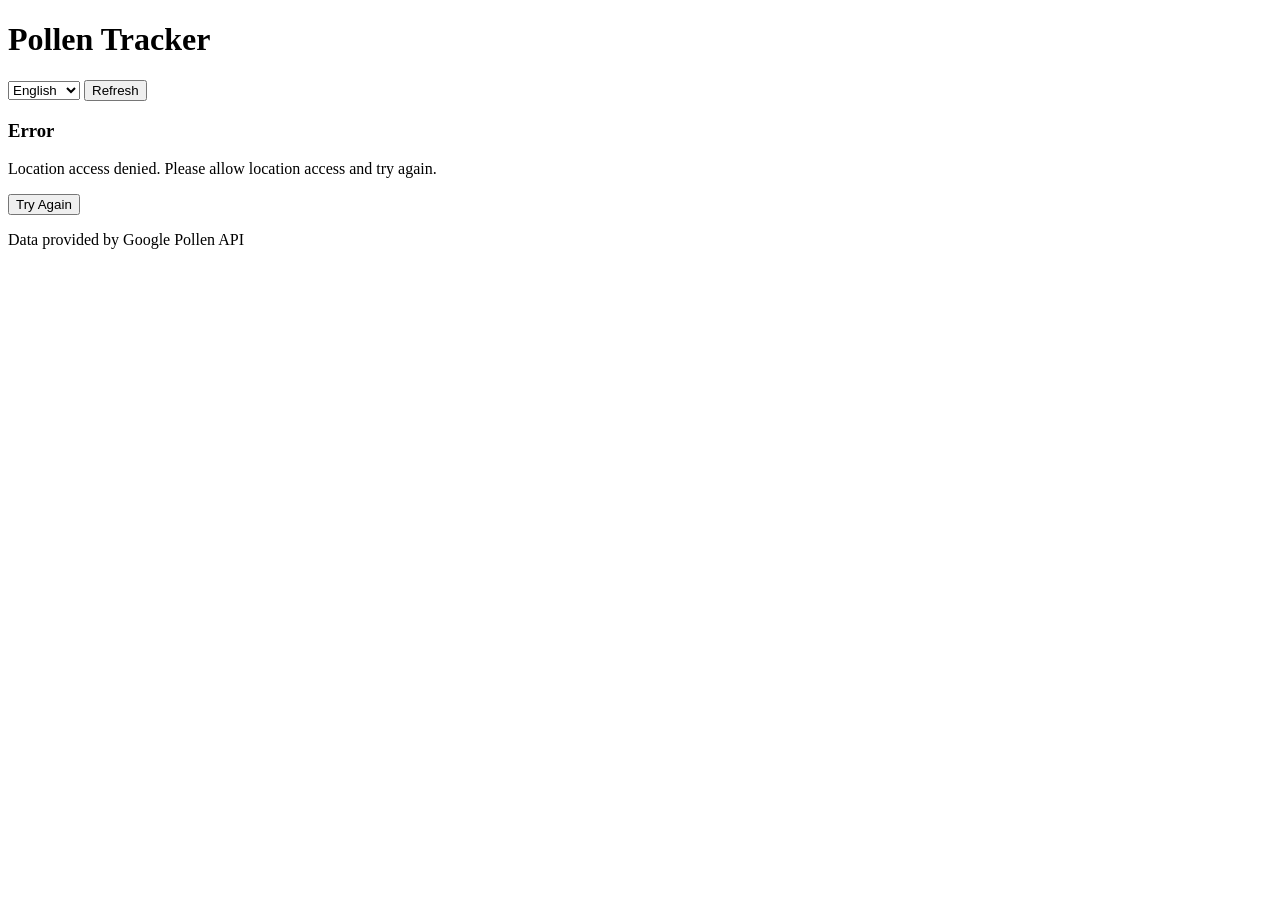
==== index.html @ 0b4e8ab3 "rename" ====
<!DOCTYPE html>
<html lang="en">
<head>
    <meta charset="UTF-8">
    <meta name="viewport" content="width=device-width, initial-scale=1.0">
    <title>Pollen Tracker</title>
    <link rel="stylesheet" href="styles.css">
</head>
<body>
    <div class="container">
        <!-- Header -->
        <header class="header">
            <h1 data-en="Pollen Tracker" data-ru="Трекер Пыльцы">Pollen Tracker</h1>
            <div class="controls">
                <select id="languageSelect" class="language-select">
                    <option value="en">English</option>
                    <option value="ru">Русский</option>
                </select>
                <button id="refreshBtn" class="refresh-btn" data-en="Refresh" data-ru="Обновить">Refresh</button>
            </div>
        </header>

        <!-- Loading indicator -->
        <div id="loading" class="loading">
            <div class="spinner"></div>
            <p data-en="Loading pollen data..." data-ru="Загрузка данных о пыльце...">Loading pollen data...</p>
        </div>

        <!-- Location & Weather Card -->
        <div id="locationCard" class="location-card" style="display: none;">
            <div class="location-info">
                <h2 id="locationName" data-en="Current Location" data-ru="Текущее местоположение">Current Location</h2>
                <p id="coordinates"></p>
            </div>
            <div class="weather-info">
                <div id="weatherIcon">🌤️</div>
                <div class="weather-details">
                    <span id="temperature">--°C</span>
                    <span id="weatherDesc" data-en="Loading weather..." data-ru="Загрузка погоды...">Loading weather...</span>
                </div>
            </div>
        </div>

        <!-- Error message -->
        <div id="errorMessage" class="error-message" style="display: none;">
            <h3 data-en="Error" data-ru="Ошибка">Error</h3>
            <p id="errorText"></p>
            <button id="retryBtn" data-en="Try Again" data-ru="Попробовать снова">Try Again</button>
        </div>

        <!-- Pollen Cards Container -->
        <div id="pollenContainer" class="pollen-container">
            <!-- Pollen cards will be generated here -->
        </div>

        <!-- Footer -->
        <footer class="footer">
            <p data-en="Data provided by Google Pollen API" data-ru="Данные предоставлены Google Pollen API">Data provided by Google Pollen API</p>
        </footer>
    </div>

    <script src="script.js"></script>
</body>
</html>
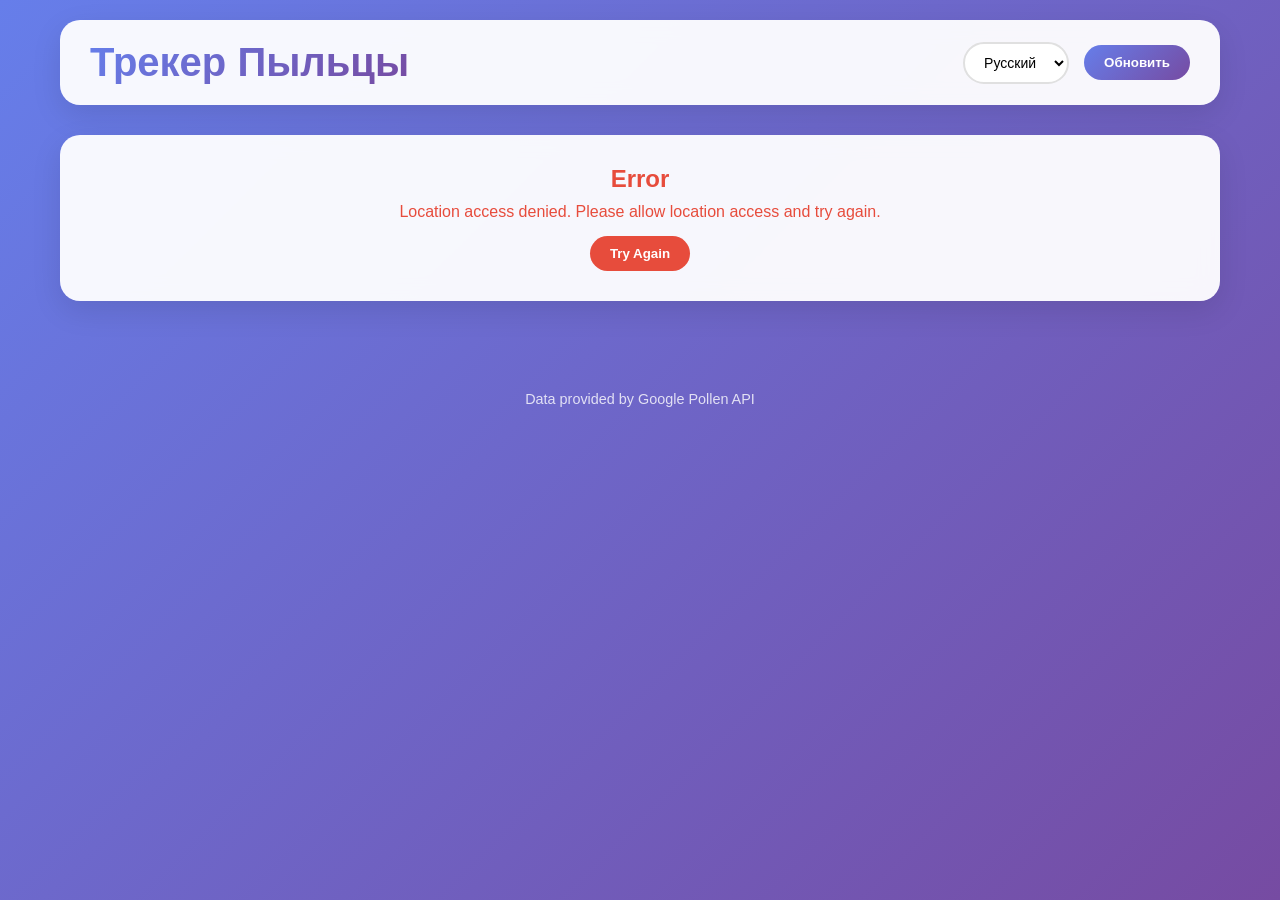
==== commit 6dc1305c: "Make russian as default language" ====
--- a/index.html
+++ b/index.html
@@ -10,13 +10,13 @@
     <div class="container">
         <!-- Header -->
         <header class="header">
-            <h1 data-en="Pollen Tracker" data-ru="Трекер Пыльцы">Pollen Tracker</h1>
+            <h1 data-en="Pollen Tracker" data-ru="Трекер Пыльцы">Трекер Пыльцы</h1>
             <div class="controls">
                 <select id="languageSelect" class="language-select">
                     <option value="en">English</option>
-                    <option value="ru">Русский</option>
+                    <option value="ru" selected>Русский</option>
                 </select>
-                <button id="refreshBtn" class="refresh-btn" data-en="Refresh" data-ru="Обновить">Refresh</button>
+                <button id="refreshBtn" class="refresh-btn" data-en="Refresh" data-ru="Обновить">Обновить</button>
             </div>
         </header>
 
--- a/styles.css
+++ b/styles.css
@@ -0,0 +1,335 @@
+* {
+    margin: 0;
+    padding: 0;
+    box-sizing: border-box;
+}
+
+body {
+    font-family: 'Segoe UI', Tahoma, Geneva, Verdana, sans-serif;
+    background: linear-gradient(135deg, #667eea 0%, #764ba2 100%);
+    min-height: 100vh;
+    color: #333;
+}
+
+.container {
+    max-width: 1200px;
+    margin: 0 auto;
+    padding: 20px;
+}
+
+.header {
+    background: rgba(255, 255, 255, 0.95);
+    backdrop-filter: blur(10px);
+    border-radius: 20px;
+    padding: 20px 30px;
+    margin-bottom: 30px;
+    display: flex;
+    justify-content: space-between;
+    align-items: center;
+    box-shadow: 0 10px 30px rgba(0, 0, 0, 0.1);
+}
+
+.header h1 {
+    font-size: 2.5rem;
+    font-weight: 700;
+    background: linear-gradient(135deg, #667eea, #764ba2);
+    -webkit-background-clip: text;
+    -webkit-text-fill-color: transparent;
+    background-clip: text;
+}
+
+.controls {
+    display: flex;
+    gap: 15px;
+    align-items: center;
+}
+
+.language-select {
+    padding: 10px 15px;
+    border: 2px solid #e0e0e0;
+    border-radius: 25px;
+    background: white;
+    font-size: 14px;
+    cursor: pointer;
+    transition: all 0.3s ease;
+}
+
+.language-select:hover {
+    border-color: #667eea;
+    box-shadow: 0 2px 10px rgba(102, 126, 234, 0.2);
+}
+
+.refresh-btn {
+    padding: 10px 20px;
+    background: linear-gradient(135deg, #667eea, #764ba2);
+    color: white;
+    border: none;
+    border-radius: 25px;
+    font-weight: 600;
+    cursor: pointer;
+    transition: all 0.3s ease;
+    transform: translateY(0);
+}
+
+.refresh-btn:hover {
+    transform: translateY(-2px);
+    box-shadow: 0 5px 15px rgba(102, 126, 234, 0.4);
+}
+
+.loading {
+    text-align: center;
+    padding: 60px 20px;
+    color: white;
+}
+
+.spinner {
+    width: 50px;
+    height: 50px;
+    border: 4px solid rgba(255, 255, 255, 0.3);
+    border-top: 4px solid white;
+    border-radius: 50%;
+    animation: spin 1s linear infinite;
+    margin: 0 auto 20px;
+}
+
+@keyframes spin {
+    0% { transform: rotate(0deg); }
+    100% { transform: rotate(360deg); }
+}
+
+.location-card {
+    background: rgba(255, 255, 255, 0.95);
+    backdrop-filter: blur(10px);
+    border-radius: 20px;
+    padding: 25px;
+    margin-bottom: 30px;
+    display: flex;
+    justify-content: space-between;
+    align-items: center;
+    box-shadow: 0 10px 30px rgba(0, 0, 0, 0.1);
+}
+
+.location-info h2 {
+    font-size: 1.5rem;
+    margin-bottom: 8px;
+    color: #333;
+}
+
+.location-info p {
+    color: #666;
+    font-size: 0.9rem;
+}
+
+.weather-info {
+    display: flex;
+    align-items: center;
+    gap: 15px;
+}
+
+#weatherIcon {
+    font-size: 2.5rem;
+}
+
+.weather-details {
+    display: flex;
+    flex-direction: column;
+}
+
+#temperature {
+    font-size: 1.8rem;
+    font-weight: 700;
+    color: #333;
+}
+
+#weatherDesc {
+    font-size: 0.9rem;
+    color: #666;
+    text-transform: capitalize;
+}
+
+.error-message {
+    background: rgba(255, 255, 255, 0.95);
+    backdrop-filter: blur(10px);
+    border-radius: 20px;
+    padding: 30px;
+    text-align: center;
+    color: #e74c3c;
+    margin-bottom: 30px;
+    box-shadow: 0 10px 30px rgba(0, 0, 0, 0.1);
+}
+
+.error-message h3 {
+    margin-bottom: 10px;
+    font-size: 1.5rem;
+}
+
+#retryBtn {
+    margin-top: 15px;
+    padding: 10px 20px;
+    background: #e74c3c;
+    color: white;
+    border: none;
+    border-radius: 25px;
+    cursor: pointer;
+    font-weight: 600;
+    transition: all 0.3s ease;
+}
+
+#retryBtn:hover {
+    background: #c0392b;
+    transform: translateY(-2px);
+}
+
+.pollen-container {
+    display: grid;
+    grid-template-columns: repeat(auto-fit, minmax(350px, 1fr));
+    gap: 25px;
+    margin-bottom: 40px;
+}
+
+.pollen-card {
+    background: rgba(255, 255, 255, 0.95);
+    backdrop-filter: blur(10px);
+    border-radius: 20px;
+    overflow: hidden;
+    box-shadow: 0 10px 30px rgba(0, 0, 0, 0.1);
+    transition: all 0.3s ease;
+}
+
+.pollen-card:hover {
+    transform: translateY(-5px);
+    box-shadow: 0 15px 40px rgba(0, 0, 0, 0.15);
+}
+
+.pollen-image {
+    width: 100%;
+    height: 200px;
+    object-fit: cover;
+}
+
+.pollen-content {
+    padding: 20px;
+}
+
+.pollen-header {
+    display: flex;
+    justify-content: space-between;
+    align-items: center;
+    margin-bottom: 15px;
+}
+
+.pollen-name {
+    font-size: 1.3rem;
+    font-weight: 700;
+    color: #333;
+}
+
+.pollen-level {
+    padding: 6px 12px;
+    border-radius: 20px;
+    font-size: 0.8rem;
+    font-weight: 600;
+    text-transform: uppercase;
+    letter-spacing: 0.5px;
+}
+
+.level-very-low {
+    background: #d4edda;
+    color: #155724;
+}
+
+.level-low {
+    background: #fff3cd;
+    color: #856404;
+}
+
+.level-moderate {
+    background: #ffeaa7;
+    color: #b8860b;
+}
+
+.level-high {
+    background: #f8d7da;
+    color: #721c24;
+}
+
+.level-very-high {
+    background: #f5c6cb;
+    color: #721c24;
+}
+
+.pollen-index {
+    font-size: 2rem;
+    font-weight: 700;
+    color: #333;
+    margin-bottom: 10px;
+}
+
+.pollen-description {
+    color: #666;
+    line-height: 1.5;
+    margin-bottom: 15px;
+}
+
+.pollen-recommendations {
+    border-top: 1px solid #e0e0e0;
+    padding-top: 15px;
+}
+
+.pollen-recommendations h4 {
+    color: #333;
+    margin-bottom: 10px;
+    font-size: 1rem;
+}
+
+.pollen-recommendations ul {
+    list-style: none;
+    color: #666;
+}
+
+.pollen-recommendations li {
+    padding: 5px 0;
+    position: relative;
+    padding-left: 20px;
+}
+
+.pollen-recommendations li:before {
+    content: "•";
+    color: #667eea;
+    font-weight: bold;
+    position: absolute;
+    left: 0;
+}
+
+.footer {
+    text-align: center;
+    padding: 20px;
+    color: rgba(255, 255, 255, 0.8);
+    font-size: 0.9rem;
+}
+
+@media (max-width: 768px) {
+    .container {
+        padding: 15px;
+    }
+    
+    .header {
+        flex-direction: column;
+        gap: 20px;
+        text-align: center;
+    }
+    
+    .header h1 {
+        font-size: 2rem;
+    }
+    
+    .location-card {
+        flex-direction: column;
+        gap: 20px;
+        text-align: center;
+    }
+    
+    .pollen-container {
+        grid-template-columns: 1fr;
+    }
+}
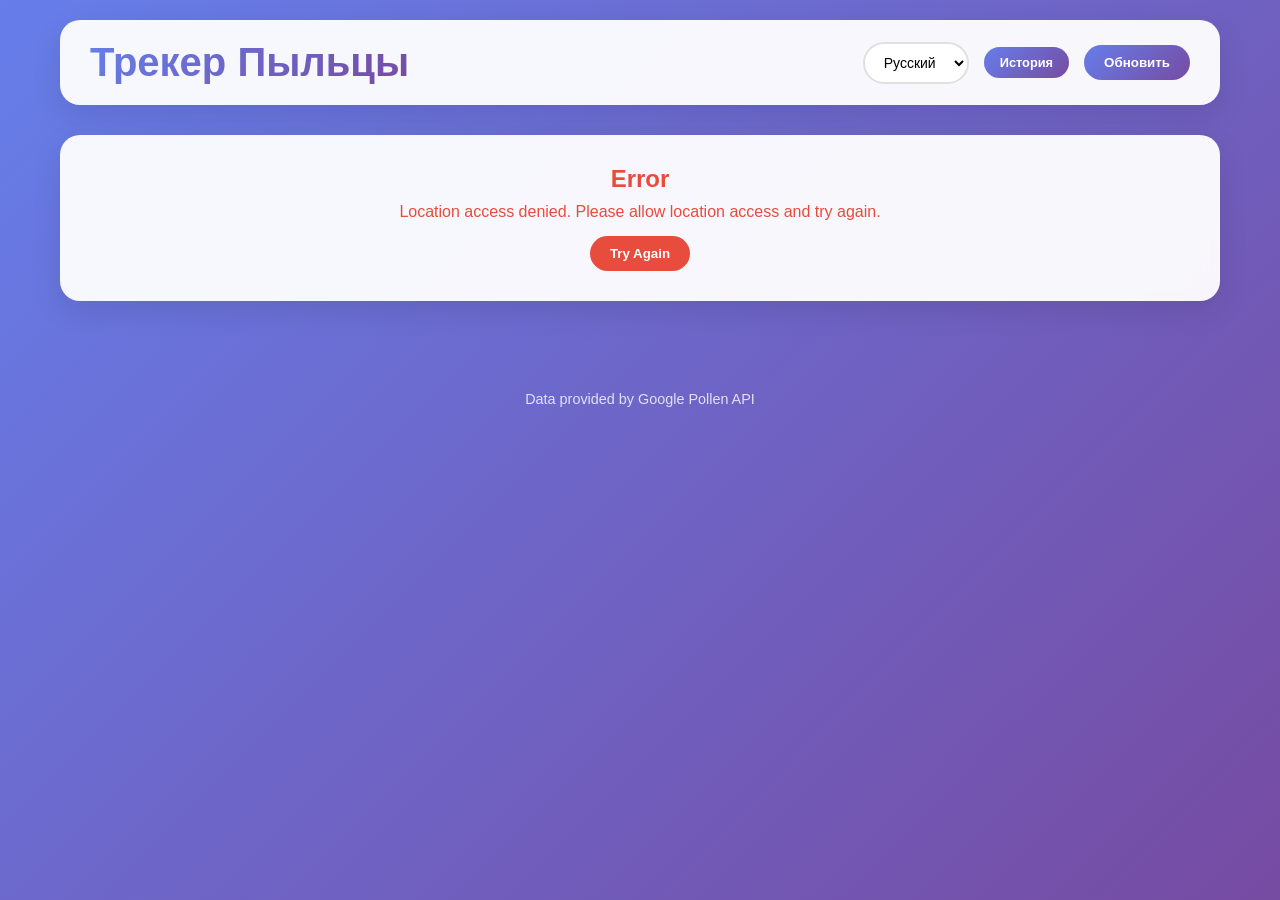
==== commit 628be9ad: "First working try with history" ====
--- a/index.html
+++ b/index.html
@@ -5,6 +5,45 @@
     <meta name="viewport" content="width=device-width, initial-scale=1.0">
     <title>Pollen Tracker</title>
     <link rel="stylesheet" href="styles.css">
+    <link rel="stylesheet" href="detailed_history_styles.css">
+
+    <!-- PWA Manifest -->
+    <link rel="manifest" href="manifest.json">
+
+    <!-- Standard favicon -->
+    <link rel="icon" type="image/svg+xml" href="favicon.svg">
+    <link rel="icon" type="image/x-icon" href="favicon.ico">
+
+    <!-- Apple Touch Icon -->
+    <link rel="apple-touch-icon" sizes="180x180" href="apple-touch-icon.png">
+
+    <!-- Additional Apple meta tags -->
+    <meta name="apple-mobile-web-app-capable" content="yes">
+    <meta name="apple-mobile-web-app-status-bar-style" content="default">
+    <meta name="apple-mobile-web-app-title" content="Pollen Tracker">
+
+    <!-- PWA Theme Color -->
+    <meta name="theme-color" content="#764ba2">
+    <meta name="msapplication-TileColor" content="#667eea">
+
+    <!-- Open Graph / Social Media -->
+    <meta property="og:type" content="website">
+    <meta property="og:title" content="Pollen Tracker">
+    <meta property="og:description" content="Real-time pollen information and allergy alerts based on your location">
+    <meta property="og:image" content="apple-touch-icon.png">
+    <meta property="og:url" content="">
+    
+    <!-- Twitter Card -->
+    <meta name="twitter:card" content="summary">
+    <meta name="twitter:title" content="Pollen Tracker">
+    <meta name="twitter:description" content="Real-time pollen information and allergy alerts based on your location">
+    <meta name="twitter:image" content="apple-touch-icon.png">
+
+    <!-- Description for search engines -->
+    <meta name="description" content="Get real-time pollen levels, weather information, and personalized health recommendations for allergy sufferers. Track pollen from trees, grasses, and weeds in your area.">
+    <meta name="keywords" content="pollen, allergy, weather, health, tracker, real-time, forecast">
+    <meta name="author" content="Pollen Tracker App">
+
 </head>
 <body>
     <div class="container">
@@ -16,6 +55,7 @@
                     <option value="en">English</option>
                     <option value="ru" selected>Русский</option>
                 </select>
+                <button id="historyToggle" class="history-toggle" data-en="History" data-ru="История">История</button>
                 <button id="refreshBtn" class="refresh-btn" data-en="Refresh" data-ru="Обновить">Обновить</button>
             </div>
         </header>
--- a/detailed_history_styles.css
+++ b/detailed_history_styles.css
@@ -0,0 +1,703 @@
+/* Enhanced Pollen History Styles - Individual Type Bars */
+
+/* Base styles from existing CSS */
+.pollen-history-container {
+    background: rgba(255, 255, 255, 0.95);
+    backdrop-filter: blur(10px);
+    border-radius: 20px;
+    padding: 30px;
+    margin: 30px 0;
+    box-shadow: 0 10px 30px rgba(0, 0, 0, 0.1);
+}
+
+.history-title {
+    font-size: 1.5rem;
+    font-weight: 700;
+    color: #333;
+    margin-bottom: 25px;
+    text-align: center;
+}
+
+/* Enhanced chart for individual bars */
+.history-chart {
+    display: flex;
+    justify-content: space-around;
+    align-items: flex-end;
+    height: 160px;
+    margin-bottom: 20px;
+    padding: 20px 10px 0;
+    border-bottom: 2px solid #e0e0e0;
+    position: relative;
+    overflow-x: auto;
+    overflow-y: visible;
+}
+
+.history-day {
+    display: flex;
+    flex-direction: column;
+    align-items: center;
+    flex: 1;
+    max-width: 140px;
+    min-width: 120px;
+    position: relative;
+}
+
+.history-day.today {
+    background: rgba(102, 126, 234, 0.08);
+    border-radius: 15px;
+    padding: 10px 8px;
+    margin: -10px -8px;
+    border: 2px solid rgba(102, 126, 234, 0.2);
+}
+
+.history-day.no-data {
+    opacity: 0.6;
+}
+
+.day-label {
+    font-size: 0.85rem;
+    font-weight: 600;
+    color: #666;
+    margin-bottom: 12px;
+    text-align: center;
+    white-space: nowrap;
+    min-height: 20px;
+}
+
+/* Container for individual pollen type bars */
+.day-bars-container {
+    display: flex;
+    align-items: flex-end;
+    gap: 3px;
+    height: 80px;
+    margin-bottom: 10px;
+    justify-content: center;
+    min-width: 90px;
+    position: relative;
+}
+
+.pollen-type-bar {
+    display: flex;
+    flex-direction: column;
+    align-items: center;
+    position: relative;
+    min-width: 18px;
+}
+
+/* Individual pollen bars */
+.pollen-bar {
+    width: 18px;
+    border-radius: 8px 8px 0 0;
+    transition: all 0.3s ease;
+    cursor: pointer;
+    position: relative;
+    box-shadow: 0 2px 4px rgba(0, 0, 0, 0.1);
+    min-height: 8px;
+}
+
+.pollen-bar:hover {
+    transform: scaleX(1.2) scaleY(1.05);
+    box-shadow: 0 4px 12px rgba(0, 0, 0, 0.25);
+    z-index: 10;
+    filter: brightness(1.1);
+}
+
+/* Specific pollen type colors with gradients */
+.pollen-oak {
+    background: linear-gradient(to top, #8B4513, #CD853F);
+    border: 1px solid #A0522D;
+}
+
+.pollen-birch {
+    background: linear-gradient(to top, #90EE90, #98FB98);
+    border: 1px solid #7CCD7C;
+}
+
+.pollen-grass {
+    background: linear-gradient(to top, #228B22, #32CD32);
+    border: 1px solid #1F7A1F;
+}
+
+.pollen-ragweed {
+    background: linear-gradient(to top, #FF6347, #FF7F50);
+    border: 1px solid #E5533D;
+}
+
+.pollen-pine {
+    background: linear-gradient(to top, #2E8B57, #3CB371);
+    border: 1px solid #2F7D63;
+}
+
+.pollen-maple {
+    background: linear-gradient(to top, #DC143C, #FF69B4);
+    border: 1px solid #C8124A;
+}
+
+.pollen-ash {
+    background: linear-gradient(to top, #696969, #A9A9A9);
+    border: 1px solid #5F5F5F;
+}
+
+.pollen-elm {
+    background: linear-gradient(to top, #DDA0DD, #EE82EE);
+    border: 1px solid #D191D1;
+}
+
+.pollen-cypress {
+    background: linear-gradient(to top, #4682B4, #5F9EA0);
+    border: 1px solid #4169B4;
+}
+
+.pollen-alder {
+    background: linear-gradient(to top, #8FBC8F, #9ACD32);
+    border: 1px solid #7BAA7B;
+}
+
+.pollen-mugwort {
+    background: linear-gradient(to top, #9370DB, #BA55D3);
+    border: 1px solid #8A2BE2;
+}
+
+.pollen-weed {
+    background: linear-gradient(to top, #DAA520, #FFD700);
+    border: 1px solid #B8860B;
+}
+
+.no-data-bar {
+    background: #f0f0f0;
+    border: 2px dashed #ccc;
+}
+
+/* Bar labels (pollen type abbreviations) */
+.bar-label {
+    font-size: 0.6rem;
+    color: #666;
+    margin-top: 4px;
+    text-align: center;
+    font-weight: 600;
+    white-space: nowrap;
+    transform: rotate(-45deg);
+    transform-origin: center;
+    margin-top: 8px;
+    line-height: 1;
+    min-height: 15px;
+}
+
+/* Day summary info */
+.day-max-value {
+    font-size: 0.85rem;
+    font-weight: 700;
+    color: #333;
+    margin-bottom: 4px;
+}
+
+.day-summary {
+    font-size: 0.7rem;
+    color: #666;
+    text-align: center;
+    line-height: 1.2;
+    min-height: 30px;
+}
+
+/* Enhanced tooltips */
+.tooltip {
+    position: absolute;
+    background: rgba(0, 0, 0, 0.9);
+    color: white;
+    padding: 6px 10px;
+    border-radius: 6px;
+    font-size: 0.75rem;
+    white-space: nowrap;
+    z-index: 1000;
+    pointer-events: none;
+    opacity: 0;
+    transition: opacity 0.3s ease;
+    bottom: 100%;
+    left: 50%;
+    transform: translateX(-50%);
+    margin-bottom: 8px;
+    box-shadow: 0 2px 8px rgba(0, 0, 0, 0.3);
+}
+
+.tooltip:after {
+    content: '';
+    position: absolute;
+    top: 100%;
+    left: 50%;
+    transform: translateX(-50%);
+    border: 4px solid transparent;
+    border-top-color: rgba(0, 0, 0, 0.9);
+}
+
+.pollen-bar:hover .tooltip {
+    opacity: 1;
+}
+
+/* Enhanced legend section */
+.history-legend {
+    display: grid;
+    grid-template-columns: repeat(auto-fit, minmax(250px, 1fr));
+    gap: 20px;
+    margin-top: 25px;
+    padding-top: 20px;
+    border-top: 1px solid #e0e0e0;
+}
+
+.legend-group {
+    display: flex;
+    flex-direction: column;
+    gap: 12px;
+}
+
+.legend-title {
+    font-size: 0.9rem;
+    font-weight: 700;
+    color: #333;
+    margin-bottom: 8px;
+    padding-bottom: 4px;
+    border-bottom: 1px solid #f0f0f0;
+}
+
+.legend-items {
+    display: flex;
+    flex-wrap: wrap;
+    gap: 8px;
+}
+
+.legend-item {
+    display: flex;
+    align-items: center;
+    gap: 8px;
+    font-size: 0.75rem;
+    padding: 6px 10px;
+    border-radius: 12px;
+    background: rgba(255, 255, 255, 0.8);
+    border: 1px solid #e0e0e0;
+    transition: all 0.3s ease;
+    white-space: nowrap;
+}
+
+.legend-item:hover {
+    background: rgba(255, 255, 255, 1);
+    box-shadow: 0 2px 8px rgba(0, 0, 0, 0.1);
+}
+
+.legend-color {
+    width: 14px;
+    height: 14px;
+    border-radius: 3px;
+    flex-shrink: 0;
+    border: 1px solid rgba(0, 0, 0, 0.2);
+}
+
+/* History toggle enhancements */
+.history-toggle {
+    background: linear-gradient(135deg, #667eea, #764ba2);
+    color: white;
+    border: none;
+    border-radius: 25px;
+    padding: 8px 16px;
+    font-size: 0.8rem;
+    font-weight: 600;
+    cursor: pointer;
+    transition: all 0.3s ease;
+    position: relative;
+    overflow: hidden;
+}
+
+.history-toggle:hover {
+    transform: translateY(-1px);
+    box-shadow: 0 4px 15px rgba(102, 126, 234, 0.3);
+}
+
+.history-toggle.active {
+    background: linear-gradient(135deg, #764ba2, #667eea);
+    box-shadow: 0 3px 12px rgba(102, 126, 234, 0.3);
+}
+
+.history-toggle:before {
+    content: '';
+    position: absolute;
+    top: 0;
+    left: -100%;
+    width: 100%;
+    height: 100%;
+    background: linear-gradient(90deg, transparent, rgba(255, 255, 255, 0.2), transparent);
+    transition: left 0.5s;
+}
+
+.history-toggle:hover:before {
+    left: 100%;
+}
+
+/* Responsive design enhancements */
+/* Responsive design enhancements */
+@media (max-width: 968px) {
+    .history-chart {
+        height: 140px;
+        padding: 15px 5px 0;
+        overflow-x: auto;
+    }
+    
+    .history-day {
+        max-width: 100px;
+        min-width: 85px;
+    }
+    
+    .day-bars-container {
+        height: 60px;
+        gap: 2px;
+        min-width: 70px;
+    }
+    
+    .pollen-bar {
+        width: 14px;
+    }
+    
+    .bar-label {
+        font-size: 0.5rem;
+        margin-top: 6px;
+    }
+    
+    .day-label {
+        font-size: 0.75rem;
+        margin-bottom: 8px;
+    }
+    
+    .day-max-value {
+        font-size: 0.8rem;
+    }
+    
+    .day-summary {
+        font-size: 0.65rem;
+    }
+    
+    .legend-items {
+        gap: 6px;
+    }
+    
+    .legend-item {
+        font-size: 0.7rem;
+        padding: 4px 8px;
+    }
+    
+    .legend-color {
+        width: 12px;
+        height: 12px;
+    }
+}
+
+@media (max-width: 768px) {
+    .pollen-history-container {
+        padding: 20px 15px;
+        margin: 20px 0;
+    }
+    
+    .history-title {
+        font-size: 1.3rem;
+        margin-bottom: 20px;
+    }
+    
+    .history-chart {
+        height: 120px;
+        padding: 10px 3px 0;
+    }
+    
+    .history-day {
+        max-width: 80px;
+        min-width: 70px;
+    }
+    
+    .day-bars-container {
+        height: 50px;
+        gap: 1px;
+        min-width: 60px;
+    }
+    
+    .pollen-bar {
+        width: 12px;
+    }
+    
+    .bar-label {
+        font-size: 0.45rem;
+        margin-top: 4px;
+    }
+    
+    .day-label {
+        font-size: 0.7rem;
+        margin-bottom: 6px;
+        min-height: 16px;
+    }
+    
+    .day-max-value {
+        font-size: 0.75rem;
+        margin-bottom: 2px;
+    }
+    
+    .day-summary {
+        font-size: 0.6rem;
+        min-height: 24px;
+    }
+    
+    .tooltip {
+        font-size: 0.7rem;
+        padding: 4px 8px;
+    }
+    
+    .history-legend {
+        grid-template-columns: 1fr;
+        gap: 15px;
+        margin-top: 20px;
+    }
+    
+    .legend-title {
+        font-size: 0.85rem;
+    }
+    
+    .legend-items {
+        gap: 4px;
+    }
+    
+    .legend-item {
+        font-size: 0.65rem;
+        padding: 3px 6px;
+    }
+    
+    .legend-color {
+        width: 10px;
+        height: 10px;
+    }
+}
+
+@media (max-width: 480px) {
+    .history-chart {
+        height: 100px;
+        padding: 8px 2px 0;
+    }
+    
+    .history-day {
+        max-width: 60px;
+        min-width: 55px;
+    }
+    
+    .day-bars-container {
+        height: 40px;
+        gap: 1px;
+        min-width: 45px;
+    }
+    
+    .pollen-bar {
+        width: 10px;
+    }
+    
+    .bar-label {
+        display: none; /* Hide labels on very small screens */
+    }
+    
+    .day-label {
+        font-size: 0.65rem;
+        margin-bottom: 4px;
+        min-height: 14px;
+    }
+    
+    .day-max-value {
+        font-size: 0.7rem;
+        margin-bottom: 1px;
+    }
+    
+    .day-summary {
+        font-size: 0.55rem;
+        min-height: 20px;
+        line-height: 1.1;
+    }
+    
+    .history-legend {
+        margin-top: 15px;
+        gap: 10px;
+    }
+    
+    .legend-title {
+        font-size: 0.8rem;
+        margin-bottom: 6px;
+    }
+    
+    .legend-items {
+        gap: 3px;
+    }
+    
+    .legend-item {
+        font-size: 0.6rem;
+        padding: 2px 5px;
+    }
+    
+    .legend-color {
+        width: 8px;
+        height: 8px;
+    }
+}
+
+/* Loading and animation states */
+.history-loading {
+    display: flex;
+    justify-content: center;
+    align-items: center;
+    height: 120px;
+    color: #666;
+    font-style: italic;
+    font-size: 0.9rem;
+}
+
+.history-loading::before {
+    content: "📊";
+    margin-right: 8px;
+    font-size: 1.2rem;
+}
+
+/* Animation for history bars */
+@keyframes growBar {
+    from {
+        height: 0 !important;
+        opacity: 0;
+    }
+    to {
+        opacity: 1;
+    }
+}
+
+.pollen-bar {
+    animation: growBar 0.8s ease-out;
+    animation-fill-mode: both;
+}
+
+.pollen-bar:nth-child(1) { animation-delay: 0.1s; }
+.pollen-bar:nth-child(2) { animation-delay: 0.2s; }
+.pollen-bar:nth-child(3) { animation-delay: 0.3s; }
+.pollen-bar:nth-child(4) { animation-delay: 0.4s; }
+.pollen-bar:nth-child(5) { animation-delay: 0.5s; }
+.pollen-bar:nth-child(6) { animation-delay: 0.6s; }
+
+/* Accessibility improvements */
+.pollen-bar:focus {
+    outline: 2px solid #667eea;
+    outline-offset: 2px;
+}
+
+.pollen-bar[tabindex="0"] {
+    cursor: pointer;
+}
+
+/* Print styles */
+@media print {
+    .pollen-history-container {
+        background: white;
+        box-shadow: none;
+        border: 1px solid #ccc;
+    }
+    
+    .tooltip {
+        display: none;
+    }
+    
+    .pollen-bar:hover {
+        transform: none;
+        box-shadow: none;
+    }
+    
+    .history-legend {
+        page-break-inside: avoid;
+    }
+}
+
+/* High contrast mode support */
+@media (prefers-contrast: high) {
+    .pollen-bar {
+        border-width: 2px;
+        filter: contrast(1.2);
+    }
+    
+    .tooltip {
+        background: black;
+        border: 1px solid white;
+    }
+    
+    .legend-item {
+        border-width: 2px;
+    }
+}
+
+/* Reduced motion support */
+@media (prefers-reduced-motion: reduce) {
+    .pollen-bar {
+        animation: none;
+        transition: none;
+    }
+    
+    .pollen-bar:hover {
+        transform: none;
+    }
+    
+    .history-toggle:before {
+        display: none;
+    }
+}
+
+/* Dark mode support (if implemented) */
+@media (prefers-color-scheme: dark) {
+    .pollen-history-container {
+        background: rgba(30, 30, 30, 0.95);
+        color: #e0e0e0;
+    }
+    
+    .history-title {
+        color: #e0e0e0;
+    }
+    
+    .day-label {
+        color: #b0b0b0;
+    }
+    
+    .day-max-value {
+        color: #e0e0e0;
+    }
+    
+    .day-summary {
+        color: #b0b0b0;
+    }
+    
+    .legend-title {
+        color: #e0e0e0;
+    }
+    
+    .legend-item {
+        background: rgba(50, 50, 50, 0.8);
+        border-color: #555;
+        color: #e0e0e0;
+    }
+    
+    .legend-item:hover {
+        background: rgba(60, 60, 60, 0.9);
+    }
+}
+
+/* Smooth scrolling for horizontal overflow */
+.history-chart {
+    scroll-behavior: smooth;
+}
+
+.history-chart::-webkit-scrollbar {
+    height: 4px;
+}
+
+.history-chart::-webkit-scrollbar-track {
+    background: rgba(0, 0, 0, 0.1);
+    border-radius: 2px;
+}
+
+.history-chart::-webkit-scrollbar-thumb {
+    background: rgba(102, 126, 234, 0.5);
+    border-radius: 2px;
+}
+
+.history-chart::-webkit-scrollbar-thumb:hover {
+    background: rgba(102, 126, 234, 0.7);
+}
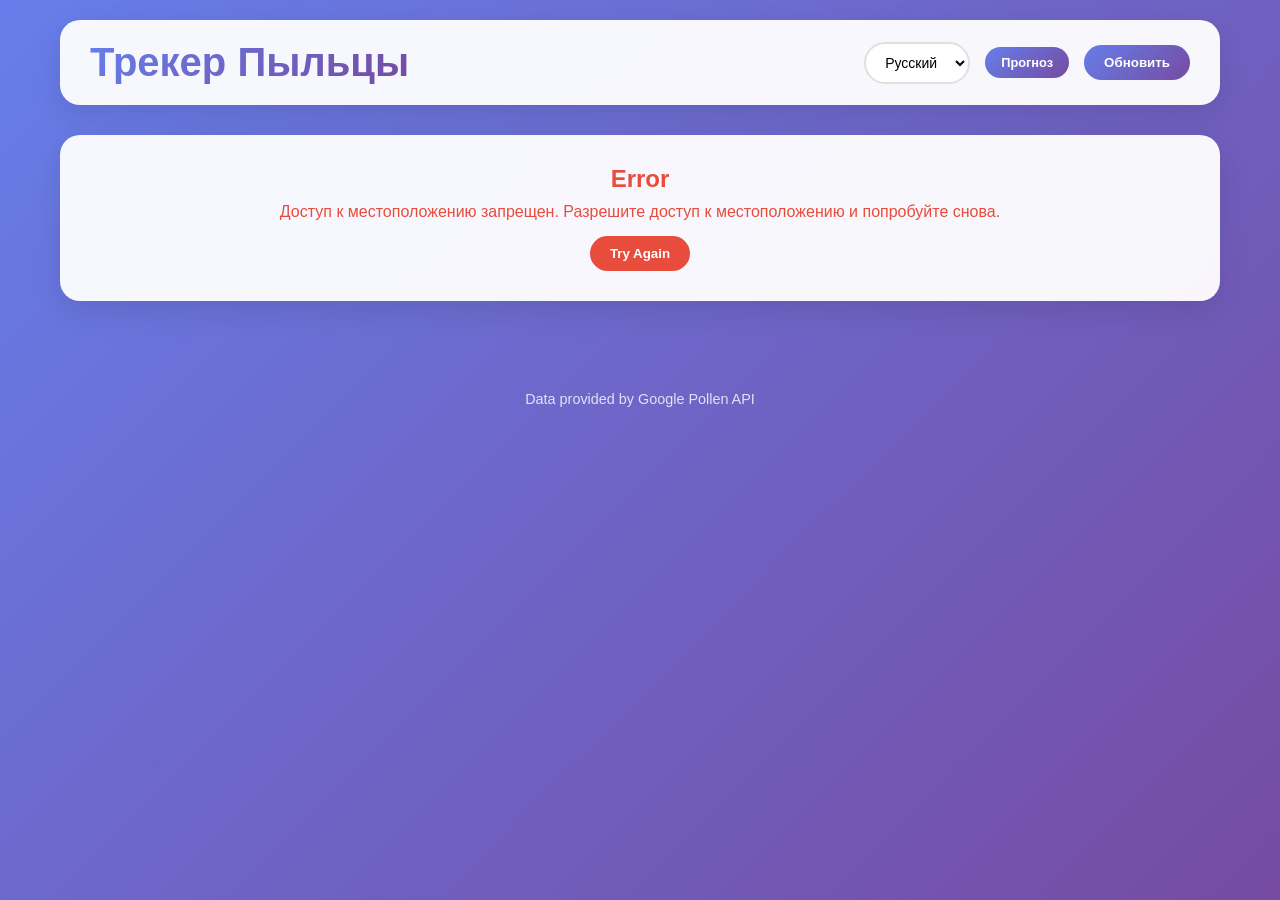
==== commit defc4449: "show 3 days forecast" ====
--- a/index.html
+++ b/index.html
@@ -55,7 +55,7 @@
                     <option value="en">English</option>
                     <option value="ru" selected>Русский</option>
                 </select>
-                <button id="historyToggle" class="history-toggle" data-en="History" data-ru="История">История</button>
+                <button id="historyToggle" class="history-toggle" data-en="Forecast" data-ru="Прогноз">Прогноз</button>
                 <button id="refreshBtn" class="refresh-btn" data-en="Refresh" data-ru="Обновить">Обновить</button>
             </div>
         </header>
--- a/detailed_history_styles.css
+++ b/detailed_history_styles.css
@@ -23,13 +23,14 @@
     display: flex;
     justify-content: space-around;
     align-items: flex-end;
-    height: 160px;
+    min-height: 200px;      /* auto-expands for labels & comments */
+    height: auto;           /* don't lock height */
     margin-bottom: 20px;
     padding: 20px 10px 0;
     border-bottom: 2px solid #e0e0e0;
     position: relative;
-    overflow-x: auto;
-    overflow-y: visible;
+    overflow-x: auto;       /* keep horizontal scroll */
+    overflow-y: hidden;     /* prevent vertical scrollbar */ /* another option to specify "clip" */
 }
 
 .history-day {
